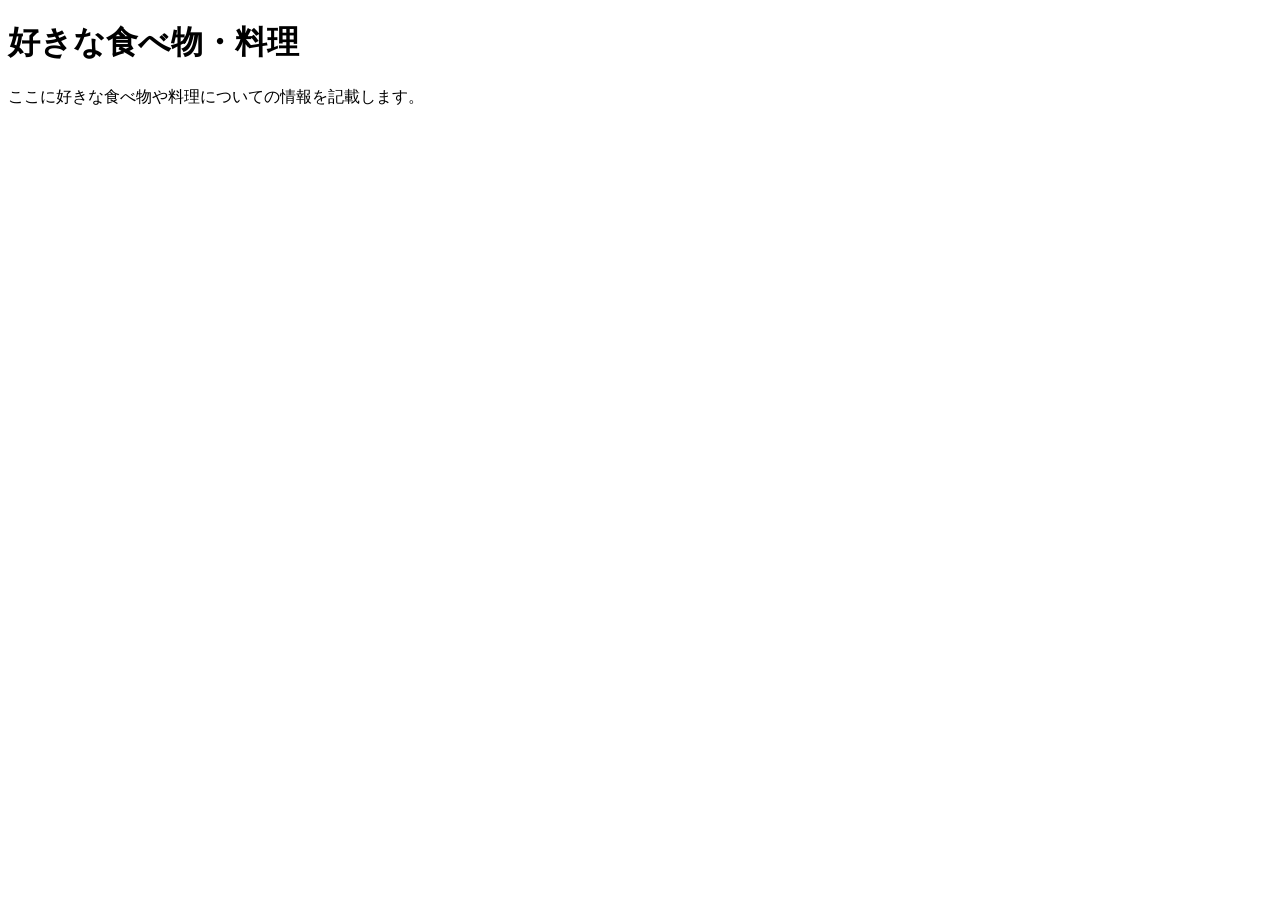
==== index.html @ 1f7d90e1 "HTMLファイルの中身の基本コードを作った" ====
<!DOCTYPE html>
<html lang="ja">
    <head>
        <meta charset="UTF-8">
        <title>好きな食べ物・料理</title>
    </head>
    <body>
        <h1>好きな食べ物・料理</h1>
        <p>ここに好きな食べ物や料理についての情報を記載します。</p>
    </body>
</html>
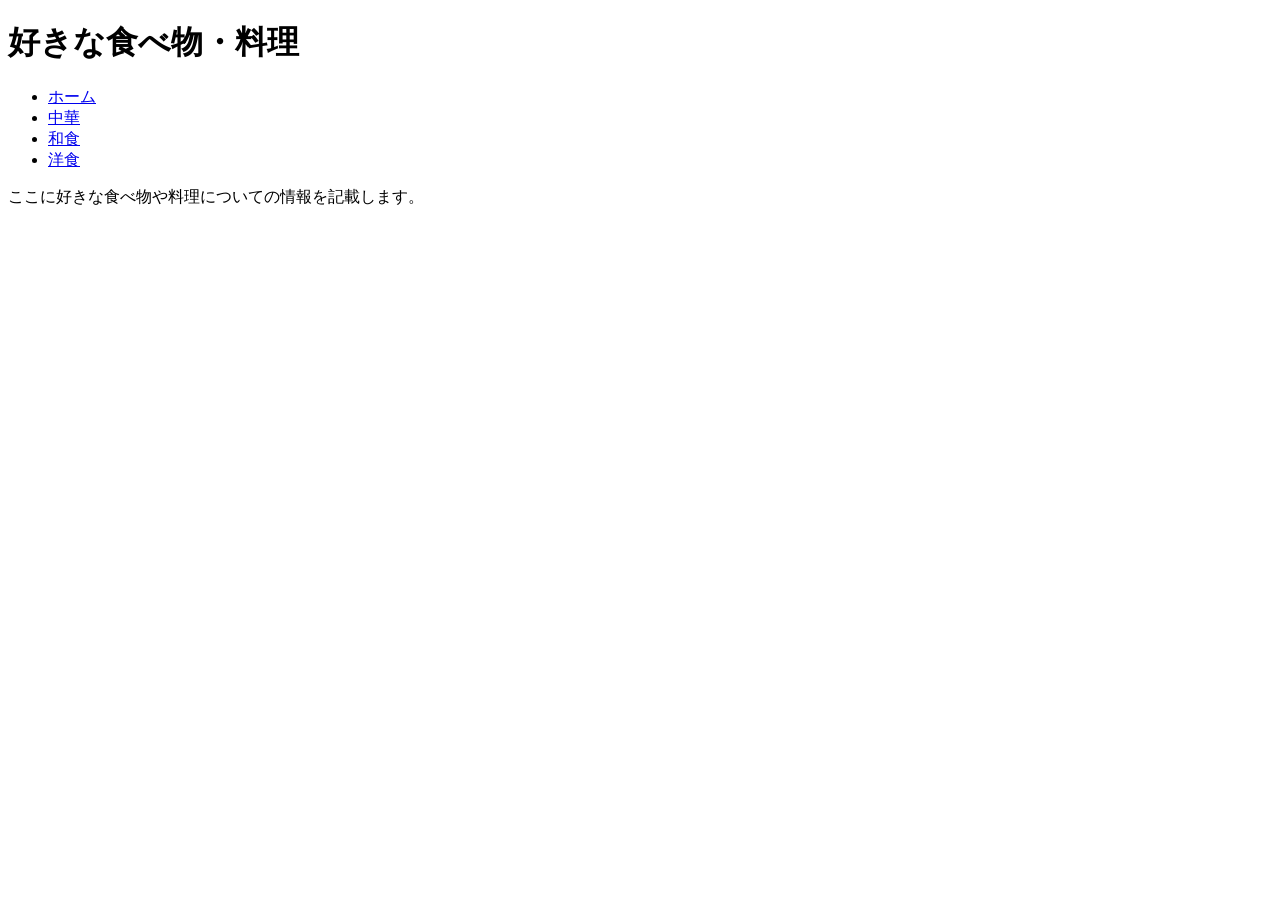
==== commit 07c3b8f2: "ワイヤーフレームの図のようにレイアウトになるように変更 サイドバーを追加" ====
--- a/index.html
+++ b/index.html
@@ -3,9 +3,23 @@
     <head>
         <meta charset="UTF-8">
         <title>好きな食べ物・料理</title>
+        <link rel="stylesheet" type="text/css" href="css/index.css">
     </head>
     <body>
-        <h1>好きな食べ物・料理</h1>
-        <p>ここに好きな食べ物や料理についての情報を記載します。</p>
+        <div id="container">
+            <div class="sidebar">
+                <h1>好きな食べ物・料理</h1>
+                <ul>
+                    <li><a href="index.html">ホーム</a></li>
+                    <li><a href="tyuka.html">中華</a></li>
+                    <li><a href="wasyoku.html">和食</a></li>
+                    <li><a href="yosyoku.html">洋食</a></li>
+                </ul>
+            </div>
+            <div class="content">
+                <p>ここに好きな食べ物や料理についての情報を記載します。</p>
+                </p>
+            </div>
+        </div>
     </body>
 </html>
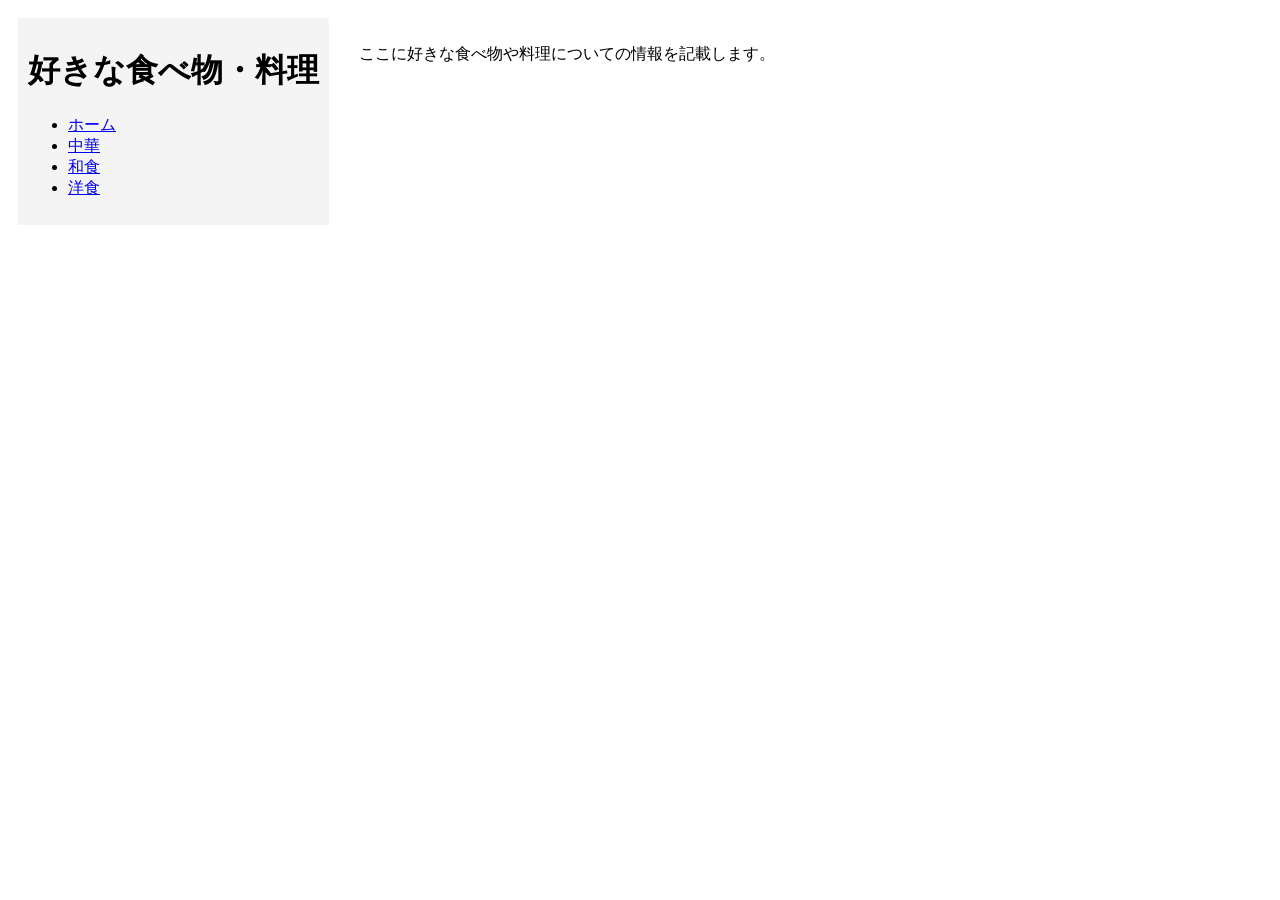
==== commit db19522b: "css反映されるか確認" ====
--- a/index.html
+++ b/index.html
@@ -3,22 +3,21 @@
     <head>
         <meta charset="UTF-8">
         <title>好きな食べ物・料理</title>
-        <link rel="stylesheet" type="text/css" href="css/index.css">
+        <link rel="stylesheet" type="text/css" href="./CSS/index.css">
     </head>
     <body>
         <div id="container">
             <div class="sidebar">
                 <h1>好きな食べ物・料理</h1>
                 <ul>
-                    <li><a href="index.html">ホーム</a></li>
-                    <li><a href="tyuka.html">中華</a></li>
-                    <li><a href="wasyoku.html">和食</a></li>
-                    <li><a href="yosyoku.html">洋食</a></li>
+                    <li><a href="./index.html">ホーム</a></li>
+                    <li><a href="./tyuka.html">中華</a></li>
+                    <li><a href="./wasyoku.html">和食</a></li>
+                    <li><a href="./yosyoku.html">洋食</a></li>
                 </ul>
             </div>
             <div class="content">
                 <p>ここに好きな食べ物や料理についての情報を記載します。</p>
-                </p>
             </div>
         </div>
     </body>
--- a/CSS/index.css
+++ b/CSS/index.css
@@ -0,0 +1,25 @@
+#container {
+    display: flex;
+    flex-direction: row;
+}
+
+.sidebar {
+    position: sticky;
+    top: 10px;
+    width: auto; 
+    min-width: 200px;
+    background-color: #f4f4f4;
+    margin: 10px 10px 10px 10px;
+    padding: 10px;
+}
+
+.sidebar h1 {
+    white-space: nowrap;
+    text-align: center;
+}
+
+.content {
+    flex: 1;
+    margin: 10px 10px 10px 10px;
+    padding: 10px;
+}
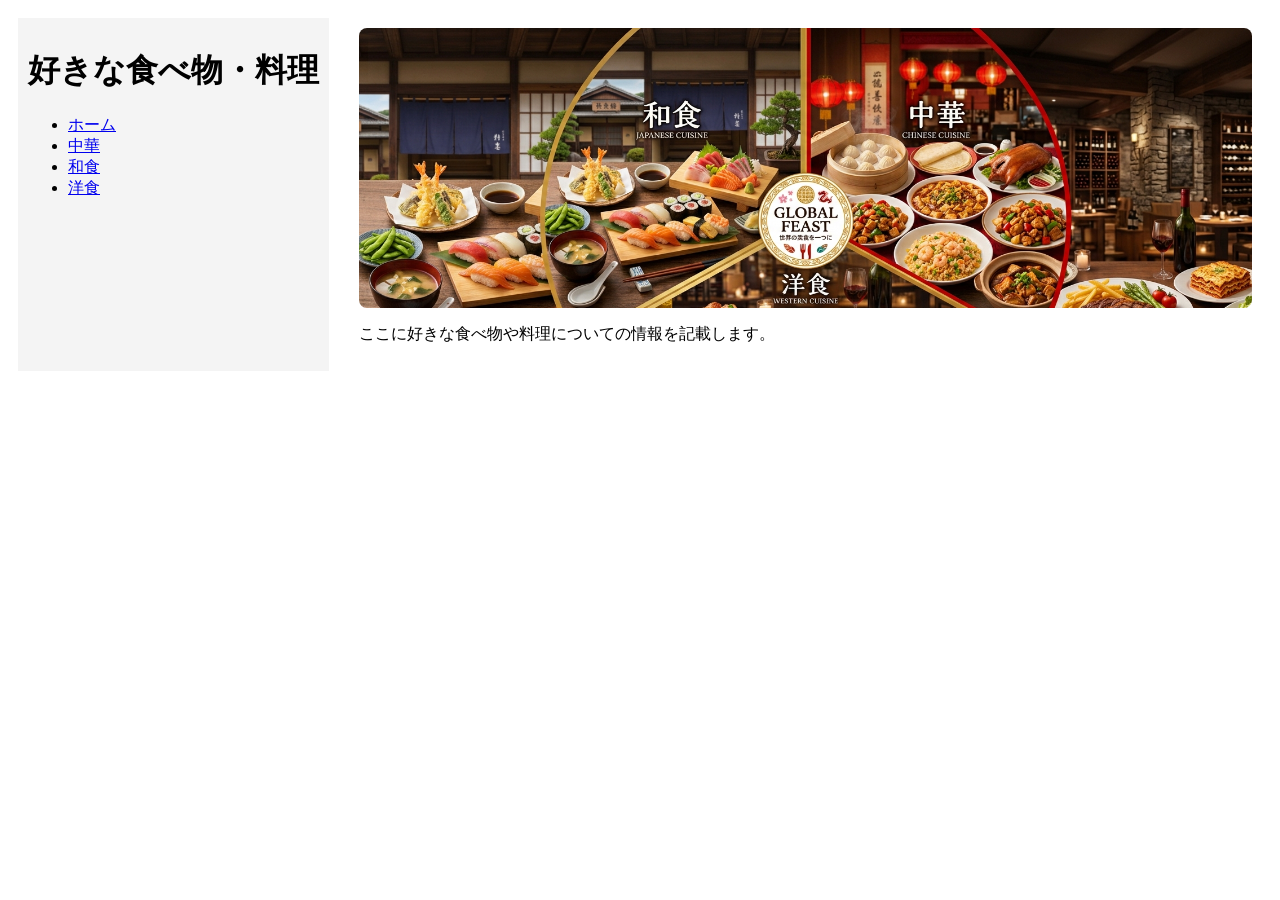
==== commit 739523f7: "ホーム画面のヘッダー画像の追加とサイズ調整" ====
--- a/index.html
+++ b/index.html
@@ -17,6 +17,9 @@
                 </ul>
             </div>
             <div class="content">
+                <div class="header">
+                    <img src="images/Gemini_Generated_Image_i9rswyi9rswyi9rs.png" alt="和食、中華、洋食が3つの区画に分けられて一つの画像に表示されている">
+                </div>
                 <p>ここに好きな食べ物や料理についての情報を記載します。</p>
             </div>
         </div>
--- a/CSS/index.css
+++ b/CSS/index.css
@@ -22,4 +22,27 @@
     flex: 1;
     margin: 10px 10px 10px 10px;
     padding: 10px;
+}
+
+.header {
+    max-height: 280px;
+    overflow: hidden;
+    width: 100%;
+    border-radius: 8px;
+    margin-bottom: 16px;
+}
+
+.header img {
+    width: 100%;
+    height: auto;
+    display: block;
+    object-fit: cover;
+
+}
+
+.content img {
+    max-width: 100%;
+    height: auto;
+    display: block;
+    margin: 0 auto;
 }
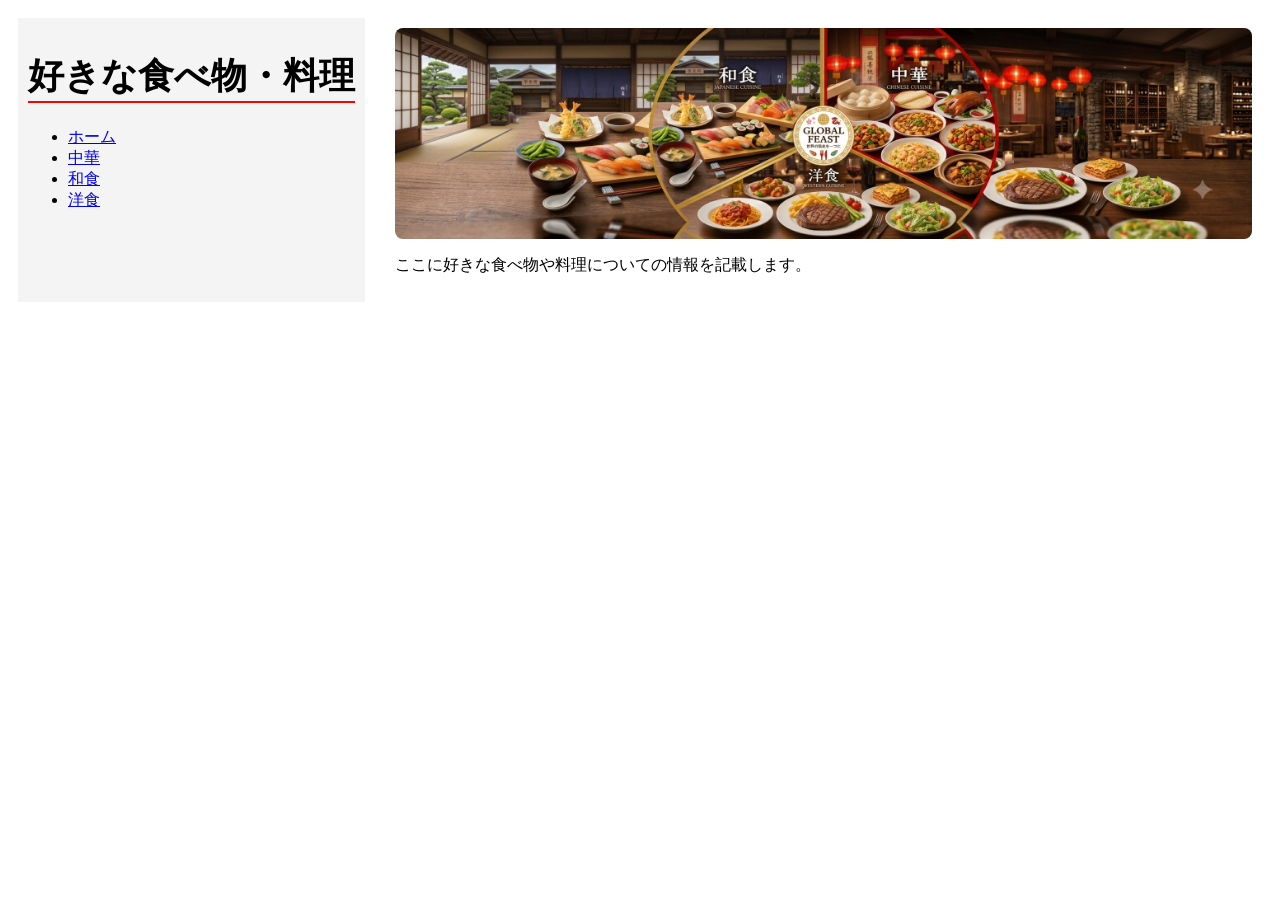
==== commit cc53fd97: "ヘッダー画像のサイズ変更" ====
--- a/index.html
+++ b/index.html
@@ -18,7 +18,7 @@
             </div>
             <div class="content">
                 <div class="header">
-                    <img src="images/Gemini_Generated_Image_i9rswyi9rswyi9rs.png" alt="和食、中華、洋食が3つの区画に分けられて一つの画像に表示されている">
+                    <img src="images/Gemini_Generated_Image_63cdx963cdx963cd.png" alt="和食、中華、洋食が3つの区画に分けられて一つの画像に表示されている">
                 </div>
                 <p>ここに好きな食べ物や料理についての情報を記載します。</p>
             </div>
--- a/CSS/index.css
+++ b/CSS/index.css
@@ -16,6 +16,8 @@
 .sidebar h1 {
     white-space: nowrap;
     text-align: center;
+    font-size: 36px;
+    border-bottom: 2px solid #ff0000;
 }
 
 .content {
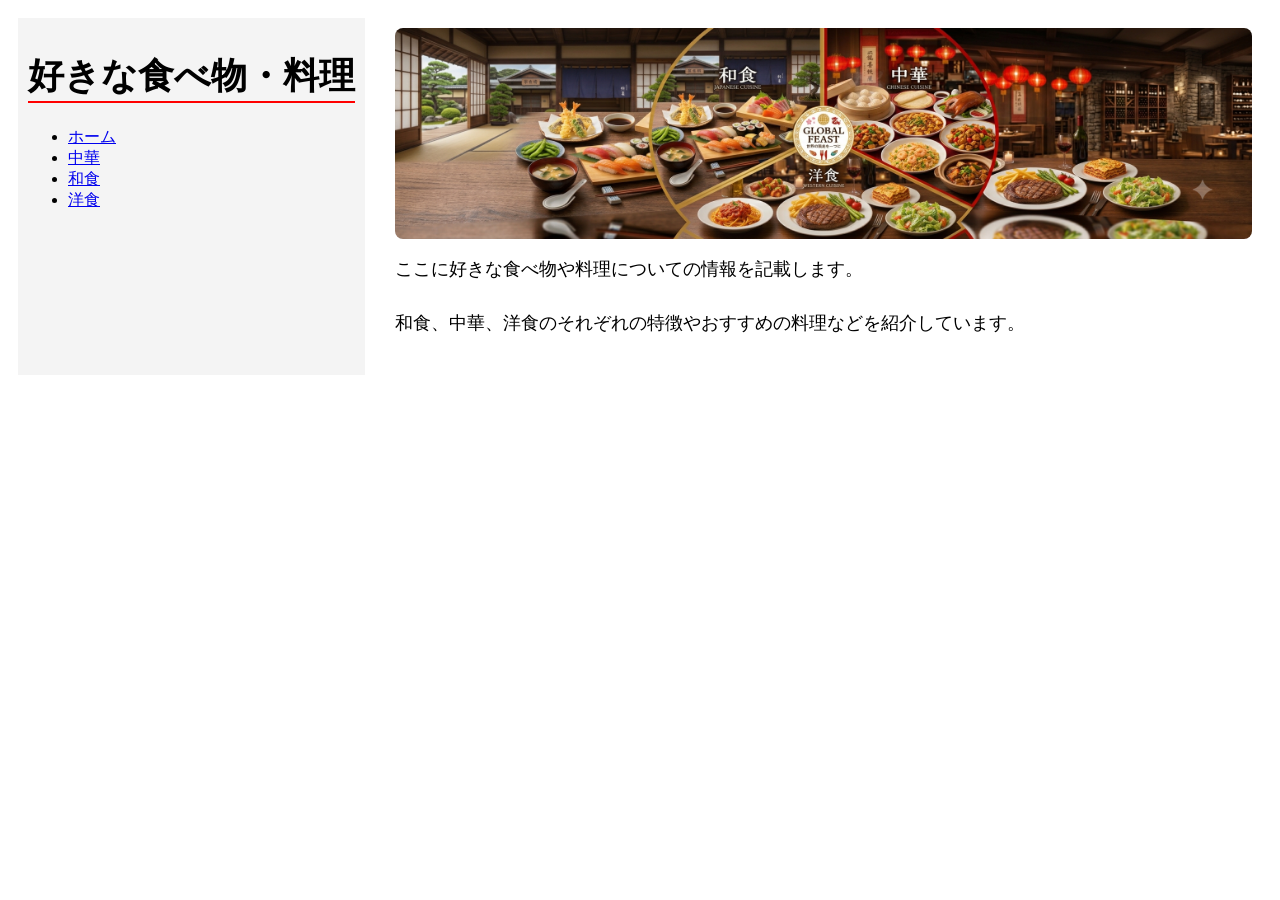
==== commit 2e510b6a: "Merge branch 'main' of https://github.com/tkm0622/cs1-2026-class2-team1-project" ====
--- a/index.html
+++ b/index.html
@@ -21,6 +21,7 @@
                     <img src="images/Gemini_Generated_Image_63cdx963cdx963cd.png" alt="和食、中華、洋食が3つの区画に分けられて一つの画像に表示されている">
                 </div>
                 <p>ここに好きな食べ物や料理についての情報を記載します。</p>
+                <p>和食、中華、洋食のそれぞれの特徴やおすすめの料理などを紹介しています。</p>
             </div>
         </div>
     </body>
--- a/CSS/index.css
+++ b/CSS/index.css
@@ -47,4 +47,9 @@
     height: auto;
     display: block;
     margin: 0 auto;
+}
+
+.content p {
+    font-size: 18px;
+    margin-bottom: 30px;
 }
